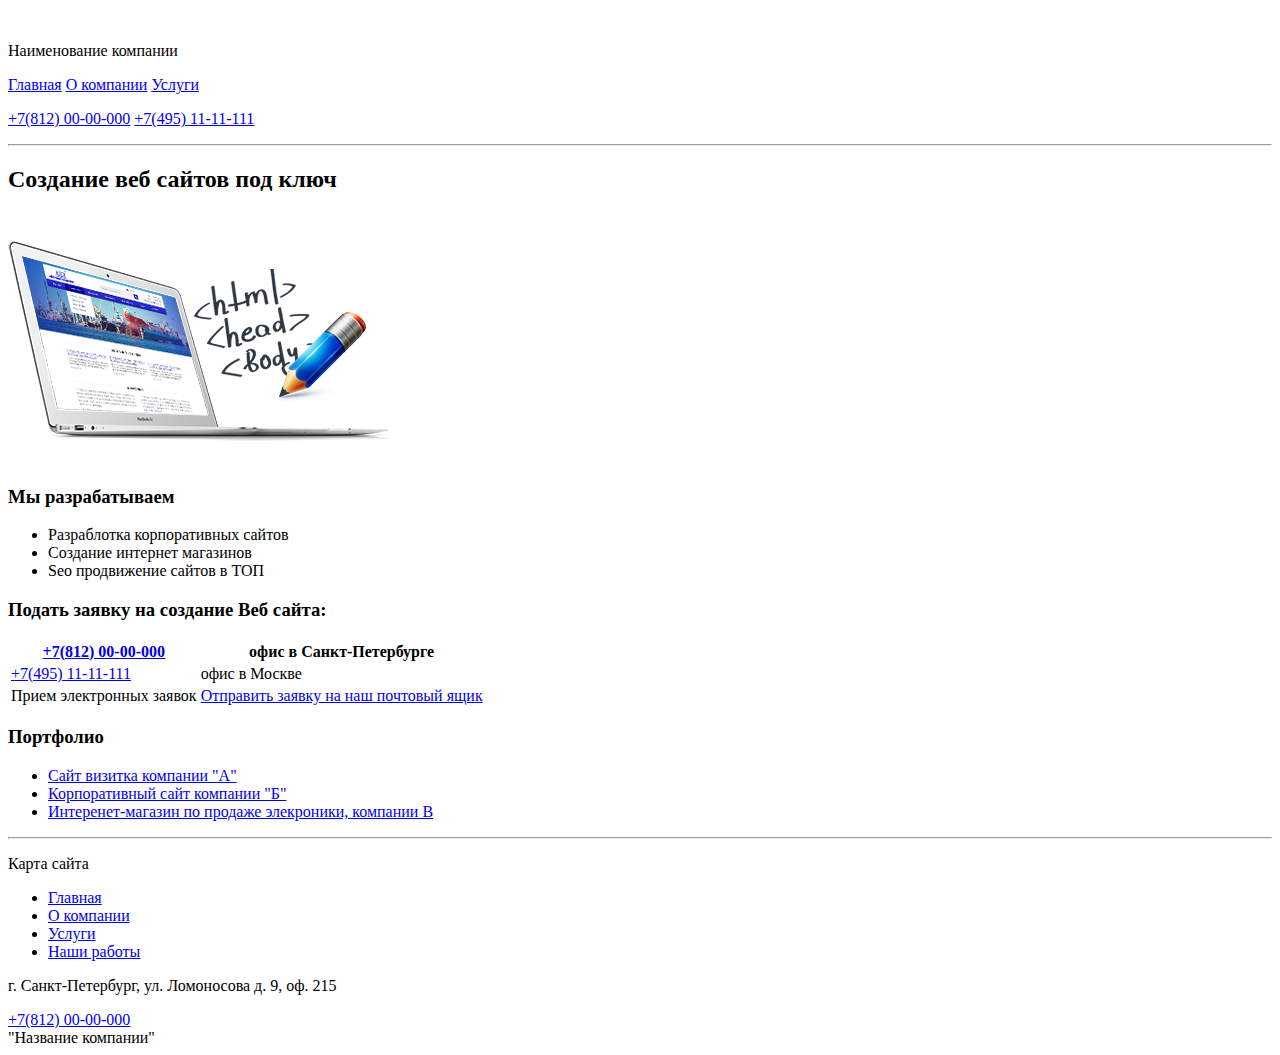
==== index.html @ 8fce38a8 "add project" ====
<!DOCTYPE html>
<html>
<head>
    <title>Веб студия, создание веб сайтов под ключ</title>
    <meta charset="UTF8">
    <meta name="keywords" content="создание сайтов, веб-студия">
    <meta name="description" content="Веб-студия "Название компании". Мы занимаемся: разработкой корпоративных сайтов, Созданием интеренет магазинов, Seo продвижением сайтов в ТОП">
</head>
<body>
<img href=""> <!-- необходимо добавить ссылку на логотип-->
<p>Наименование компании</p>
    <a href="/">Главная</a>
    <a href="/pages/About_company.html">О компании</a>
    <a href="/pages/Services.html">Услуги</a>
    <p>
    <a href="tel:+7(812)-00-00-000">+7(812) 00-00-000</a>
    <a href="tel:+7(495) 11-11-111">+7(495) 11-11-111</a>
    </p>
    <hr>
    <h2>Создание веб сайтов под ключ</h2>
    <img src="images/1.png" alt="Изображение" title="Веб студия, создание веб сайтов под ключ">
    <h3>Мы разрабатываем</h3>
  <ul>
      <li>Разраблотка корпоративных сайтов</li>
      <li>Создание интернет магазинов</li>
      <li>Seo продвижение сайтов в ТОП</li>
  </ul>

  <h3>Подать заявку на создание Веб сайта:</h3>
  <table>
<tr>
  <th><a href="tel:+7(812)-00-00-000">+7(812) 00-00-000</a></th>
    <th>офис в Санкт-Петербурге</th>
    
   </tr>
   <tr>
    <td><a href="tel:+7(495) 11-11-111">+7(495) 11-11-111</a></td>
    <td>офис в Москве</td>
    </tr>
    <td>Прием электронных заявок</td>
    <td><a href="mailto:info@mail.ru" title="нажмите для отправки письма">Отправить заявку на наш почтовый ящик</a></td>
    </table>
    
    <h3>Портфолио</h3>
    <ul>
        <li>
    <a href="https://www.google.ru/" target="_blank" title="Сайт визитка компании "А"">Сайт визитка компании "А"</a>
        </li>
        <li>
    <a href="https://www.google.ru/" target="_blank" title="Корпоративный сайт компании "Б"">Корпоративный сайт компании "Б"</a>
        </li>
        <li>
    <a href="https://www.google.ru/" target="_blank" title="Интернет-магазин по продаже электроники">Интеренет-магазин по продаже элекроники, компании В</a>
        </li>
    </ul>
    <hr>
    <footer>
    <p>Карта сайта</p>
     <ul>
    <li><a href="/">Главная</a></li>
    <li><a href="/pages/About_company.html">О компании</a></li>
    <li><a href="/pages/Services.html">Услуги</a></li>
    <li><a href="/">Наши работы</a></li>
     </ul>
    <p>г. Санкт-Петербург, ул. Ломоносова д. 9, оф. 215</p>
    <a href="tel:+7(812)-00-00-000">+7(812) 00-00-000</a><br>
    <div>"Название компании"</div>
    </footer>
</body>
</html>
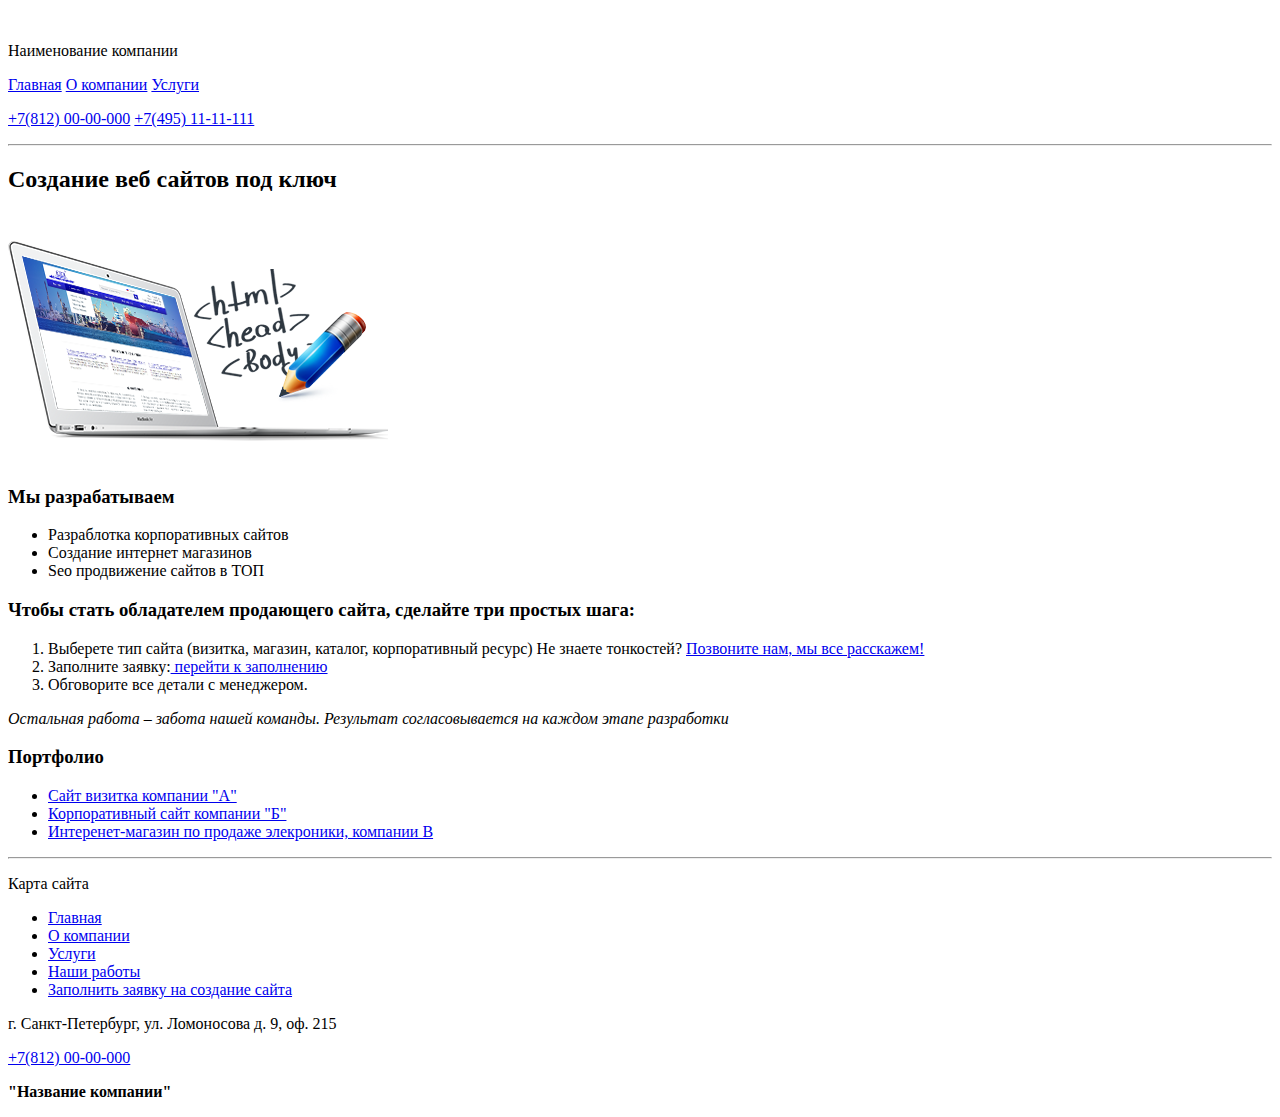
==== commit 6834cfb8: "Добавлена страница с формой заявки" ====
--- a/index.html
+++ b/index.html
@@ -1,36 +1,36 @@
 <!DOCTYPE html>
-<html>
+<html lang=ru>
 <head>
     <title>Веб студия, создание веб сайтов под ключ</title>
-    <meta charset="UTF8">
+    <meta charset="UTF-8">
     <meta name="keywords" content="создание сайтов, веб-студия">
-    <meta name="description" content="Веб-студия "Название компании". Мы занимаемся: разработкой корпоративных сайтов, Созданием интеренет магазинов, Seo продвижением сайтов в ТОП">
+    <meta name="description" content="Веб-студия 'Название компании'. Мы занимаемся: разработкой корпоративных сайтов, Созданием интеренет магазинов, Seo продвижением сайтов в ТОП">
 </head>
 <body>
-<img href=""> <!-- необходимо добавить ссылку на логотип-->
-<p>Наименование компании</p>
-    <a href="/">Главная</a>
-    <a href="/pages/About_company.html">О компании</a>
-    <a href="/pages/Services.html">Услуги</a>
-    <p>
-    <a href="tel:+7(812)-00-00-000">+7(812) 00-00-000</a>
-    <a href="tel:+7(495) 11-11-111">+7(495) 11-11-111</a>
+<img scr=""> <!-- необходимо добавить ссылку на логотип-->
+    <p>Наименование компании</p>
+        <a href="/">Главная</a>
+        <a href="/pages/About_company.html">О компании</a>
+        <a href="/pages/Services.html">Услуги</a>
+        <p>
+        <a href="tel:+7(812)-00-00-000">+7(812) 00-00-000</a>
+        <a href="tel:+7(495) 11-11-111">+7(495) 11-11-111</a>
     </p>
-    <hr>
+  <hr>
     <h2>Создание веб сайтов под ключ</h2>
-    <img src="images/1.png" alt="Изображение" title="Веб студия, создание веб сайтов под ключ">
-    <h3>Мы разрабатываем</h3>
-  <ul>
-      <li>Разраблотка корпоративных сайтов</li>
-      <li>Создание интернет магазинов</li>
-      <li>Seo продвижение сайтов в ТОП</li>
-  </ul>
+      <img src="images/1.png" alt="Изображение" title="Веб студия, создание веб сайтов под ключ">
+        <h3>Мы разрабатываем</h3>
+          <ul>
+              <li>Разраблотка корпоративных сайтов</li>
+              <li>Создание интернет магазинов</li>
+              <li>Seo продвижение сайтов в ТОП</li>
+          </ul>
 
-  <h3>Подать заявку на создание Веб сайта:</h3>
+  <!-- <h3>Подать заявку на создание Веб сайта:</h3>
   <table>
 <tr>
-  <th><a href="tel:+7(812)-00-00-000">+7(812) 00-00-000</a></th>
-    <th>офис в Санкт-Петербурге</th>
+  <td><a href="tel:+7(812)-00-00-000">+7(812) 00-00-000</a></td>
+    <td>офис в Санкт-Петербурге</td>
     
    </tr>
    <tr>
@@ -39,32 +39,43 @@
     </tr>
     <td>Прием электронных заявок</td>
     <td><a href="mailto:info@mail.ru" title="нажмите для отправки письма">Отправить заявку на наш почтовый ящик</a></td>
-    </table>
+    </table> -->
     
-    <h3>Портфолио</h3>
-    <ul>
-        <li>
-    <a href="https://www.google.ru/" target="_blank" title="Сайт визитка компании "А"">Сайт визитка компании "А"</a>
-        </li>
-        <li>
-    <a href="https://www.google.ru/" target="_blank" title="Корпоративный сайт компании "Б"">Корпоративный сайт компании "Б"</a>
-        </li>
-        <li>
-    <a href="https://www.google.ru/" target="_blank" title="Интернет-магазин по продаже электроники">Интеренет-магазин по продаже элекроники, компании В</a>
-        </li>
-    </ul>
+    <h3>Чтобы стать обладателем продающего сайта, сделайте три простых шага:</h3>
+        <ol>
+            <li>Выберете тип сайта (визитка, магазин, каталог, корпоративный ресурс) Не знаете тонкостей? <a href="tel:+7(812)-00-00-000" title="для звонка пройдите по ссылке">Позвоните нам, мы все расскажем!</a></li>
+            <li>Заполните заявку:<a href="/pages/forms.html"> перейти к заполнению</a></li>
+            <li>Обговорите все детали с менеджером.</li>
+        </ol>
+        <p><i>Остальная работа – забота нашей команды. Результат согласовывается на каждом этапе разработки</i></p>
+
+    <h3 id="work">Портфолио</h3>
+      <ul>
+          <li>
+              <a href="https://www.google.ru/" target="_blank" title="Сайт визитка компании "А"">Сайт визитка компании "А"</a>
+          </li>
+          <li>
+              <a href="https://www.google.ru/" target="_blank" title="Корпоративный сайт компании "Б"">Корпоративный сайт компании "Б"</a>
+          </li>
+          <li>
+              <a href="https://www.google.ru/" target="_blank" title="Интернет-магазин по продаже электроники">Интеренет-магазин по продаже элекроники, компании В</a>
+          </li>
+      </ul>
     <hr>
-    <footer>
-    <p>Карта сайта</p>
-     <ul>
-    <li><a href="/">Главная</a></li>
-    <li><a href="/pages/About_company.html">О компании</a></li>
-    <li><a href="/pages/Services.html">Услуги</a></li>
-    <li><a href="/">Наши работы</a></li>
-     </ul>
-    <p>г. Санкт-Петербург, ул. Ломоносова д. 9, оф. 215</p>
-    <a href="tel:+7(812)-00-00-000">+7(812) 00-00-000</a><br>
-    <div>"Название компании"</div>
-    </footer>
+      <footer>
+        <p>Карта сайта</p>
+         <nav>
+            <ul>
+                <li><a href="/">Главная</a></li>
+                <li><a href="/pages/About_company.html">О компании</a></li>
+                <li><a href="/pages/Services.html">Услуги</a></li>
+                <li><a href="/#work">Наши работы</a></li>
+                <li><a href="/pages/forms.html">Заполнить заявку на создание сайта</a></li>
+            </ul>
+        </nav>
+        <p>г. Санкт-Петербург, ул. Ломоносова д. 9, оф. 215</p>
+        <a href="tel:+7(812)-00-00-000">+7(812) 00-00-000</a>
+        <p><b>"Название компании"</b></p>
+      </footer>
 </body>
 </html>
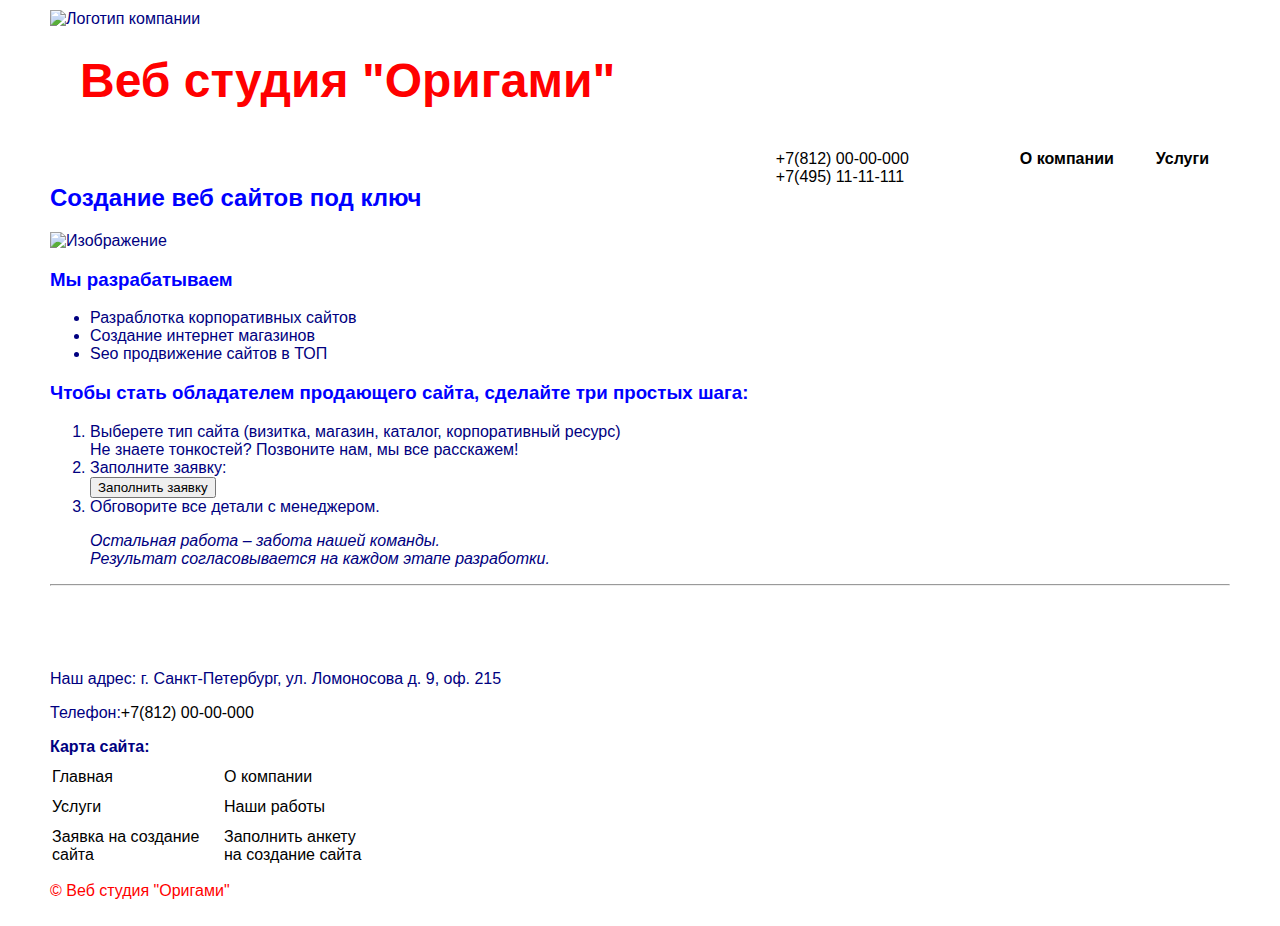
==== commit 1b92d8d4: "Доработан footer" ====
--- a/index.html
+++ b/index.html
@@ -1,81 +1,80 @@
 <!DOCTYPE html>
 <html lang=ru>
 <head>
-    <title>Веб студия, создание веб сайтов под ключ</title>
+    <title>Веб студия "Оригами", создание веб сайтов под ключ</title>
     <meta charset="UTF-8">
     <meta name="keywords" content="создание сайтов, веб-студия">
-    <meta name="description" content="Веб-студия 'Название компании'. Мы занимаемся: разработкой корпоративных сайтов, Созданием интеренет магазинов, Seo продвижением сайтов в ТОП">
+    <meta name="description" content="Веб-студия Оригами. Мы занимаемся: разработкой корпоративных сайтов, Созданием интеренет магазинов, Seo продвижением сайтов в ТОП">
+        <link rel="stylesheet" href="/css/style.css">
+        <link rel="stylesheet" href="/css/grid_style.css"> <!--атрибут tipe -не требуется, в том числе для тега script-->
 </head>
-<body>
-<img scr=""> <!-- необходимо добавить ссылку на логотип-->
-    <p>Наименование компании</p>
-        <a href="/">Главная</a>
-        <a href="/pages/About_company.html">О компании</a>
-        <a href="/pages/Services.html">Услуги</a>
-        <p>
-        <a href="tel:+7(812)-00-00-000">+7(812) 00-00-000</a>
-        <a href="tel:+7(495) 11-11-111">+7(495) 11-11-111</a>
-    </p>
-  <hr>
+    <body> 
+        <header>
+            <div class="col-1">
+                <img src="http://www.brandcrowd.com/gallery/brands/pictures/picture14372481507557.png" alt="Логотип компании" title="Веб студия &laquoОригами&raquo, создание веб сайтов под ключ">
+            </div>
+                <p class="company-name col-4 offset-1">Веб студия "Оригами"</p>
+            <div class="col-5 offset-1">
+                <nav>  
+                    <ul>
+                        <!--<li><a href="/pages/brif.html">Заявка на создание сайта</a></li>-->
+                        <li><a href="/pages/Services.html">Услуги</a></li>
+                        <li><a href="/pages/About_company.html">О компании</a></li>
+                    </ul>
+                </nav>
+            </div>
+            <div class="tel">
+                <ul>
+                    <li><a href="tel:+7(812)-00-00-000">+7(812) 00-00-000</a></li>
+                    <li><a href="tel:+7(495) 11-11-111">+7(495) 11-11-111</a></li>
+                </ul>
+            </div>
+        </header>
     <h2>Создание веб сайтов под ключ</h2>
-      <img src="images/1.png" alt="Изображение" title="Веб студия, создание веб сайтов под ключ">
+        <div class="col-7">
+            <img src="images/glaw.png" alt="Изображение" title="Веб студия, создание веб сайтов под ключ"> 
+        </div>
+        <div class="col-4 offset-1">  
         <h3>Мы разрабатываем</h3>
-          <ul>
-              <li>Разраблотка корпоративных сайтов</li>
-              <li>Создание интернет магазинов</li>
-              <li>Seo продвижение сайтов в ТОП</li>
-          </ul>
-
-  <!-- <h3>Подать заявку на создание Веб сайта:</h3>
-  <table>
-<tr>
-  <td><a href="tel:+7(812)-00-00-000">+7(812) 00-00-000</a></td>
-    <td>офис в Санкт-Петербурге</td>
-    
-   </tr>
-   <tr>
-    <td><a href="tel:+7(495) 11-11-111">+7(495) 11-11-111</a></td>
-    <td>офис в Москве</td>
-    </tr>
-    <td>Прием электронных заявок</td>
-    <td><a href="mailto:info@mail.ru" title="нажмите для отправки письма">Отправить заявку на наш почтовый ящик</a></td>
-    </table> -->
-    
-    <h3>Чтобы стать обладателем продающего сайта, сделайте три простых шага:</h3>
-        <ol>
-            <li>Выберете тип сайта (визитка, магазин, каталог, корпоративный ресурс) Не знаете тонкостей? <a href="tel:+7(812)-00-00-000" title="для звонка пройдите по ссылке">Позвоните нам, мы все расскажем!</a></li>
-            <li>Заполните заявку:<a href="/pages/forms.html"> перейти к заполнению</a></li>
-            <li>Обговорите все детали с менеджером.</li>
-        </ol>
-        <p><i>Остальная работа – забота нашей команды. Результат согласовывается на каждом этапе разработки</i></p>
-
-    <h3 id="work">Портфолио</h3>
-      <ul>
-          <li>
-              <a href="https://www.google.ru/" target="_blank" title="Сайт визитка компании "А"">Сайт визитка компании "А"</a>
-          </li>
-          <li>
-              <a href="https://www.google.ru/" target="_blank" title="Корпоративный сайт компании "Б"">Корпоративный сайт компании "Б"</a>
-          </li>
-          <li>
-              <a href="https://www.google.ru/" target="_blank" title="Интернет-магазин по продаже электроники">Интеренет-магазин по продаже элекроники, компании В</a>
-          </li>
-      </ul>
-    <hr>
-      <footer>
-        <p>Карта сайта</p>
-         <nav>
             <ul>
-                <li><a href="/">Главная</a></li>
-                <li><a href="/pages/About_company.html">О компании</a></li>
-                <li><a href="/pages/Services.html">Услуги</a></li>
-                <li><a href="/#work">Наши работы</a></li>
-                <li><a href="/pages/forms.html">Заполнить заявку на создание сайта</a></li>
+                <li>Разраблотка корпоративных сайтов</li>
+                <li>Создание интернет магазинов</li>
+                <li>Seo продвижение сайтов в ТОП</li>
             </ul>
-        </nav>
-        <p>г. Санкт-Петербург, ул. Ломоносова д. 9, оф. 215</p>
-        <a href="tel:+7(812)-00-00-000">+7(812) 00-00-000</a>
-        <p><b>"Название компании"</b></p>
-      </footer>
+        <h3>Чтобы стать обладателем продающего сайта, сделайте три простых шага:</h3>
+            <ol>
+                <li>Выберете тип сайта (визитка, магазин, каталог, корпоративный ресурс)<br>
+                Не знаете тонкостей? Позвоните нам, мы все расскажем!</li>
+                <li>Заполните заявку:<br>
+                    <button><a href="/pages/brif.html">Заполнить заявку</a></button></li>
+                <li>Обговорите все детали с менеджером.</li>
+                <p><i>Остальная работа – забота нашей команды.<br> Результат согласовывается на каждом этапе разработки.</i></p>
+            </ol>  
+        </div>
+        <hr>
+    <footer>
+       <div class="col-6">
+            <p>Наш адрес: г. Санкт-Петербург, ул. Ломоносова д. 9, оф. 215</p>
+            <p>Телефон:<a href="tel:+7(812)-00-00-000">+7(812) 00-00-000</a></p>
+        </div>
+        <div class="col-5 offset-1">
+            <table>
+                <caption>Карта сайта:</caption>
+                    <tr> 
+                        <td><a href="/">Главная</a></td>
+                        <td><a href="/pages/About_company.html">О компании</a></td>
+                    </tr>
+                    <tr>
+                        <td><a href="/pages/Services.html">Услуги</a></td>
+                        <td><a href="/#work">Наши работы</a></td>
+                    </tr>
+                    <tr>
+                        <td><a href="/pages/brif.html">Заявка на создание сайта</a></td>
+                        <td><a href="/pages/forms.html">Заполнить анкету на создание сайта</a></td>
+                    </tr>
+            </table>
+        </div>
+        <div class="company-name col-6 offset-5"><p>&copy; Веб студия "Оригами"</p></div>
+     </footer>
 </body>
 </html>
--- a/css/style.css
+++ b/css/style.css
@@ -0,0 +1,159 @@
+@font-face {
+    font-family: Mistral;
+    src: url('../fonts/Mistral Normal.ttf');
+}
+
+@font-face {
+    font-family: Huntsman;
+    src: url('../fonts/Huntsman.otf');
+}
+
+@font-face {
+    font-family: Exo;
+    src: url('../fonts/Exo.otf');
+}
+
+@font-face {
+    font-family: "Open Sans";
+    src: url('../fonts/OpenSans.ttf');
+}
+
+header{
+    position: relative;
+    width: 100%;
+    height: 150px;
+    border-bottom: 4px solid rgba(255, 255, 255, 0.1);
+}
+
+header img{
+    width: 80px;
+    height: 80px;
+}
+
+
+header nav li{
+    display:inline;
+    display: flex;
+    flex-direction: row;
+    align-items: center;
+    border-left: 1px solid rgba(255, 255, 255, 0.1);
+    border-right: 1px solid rgba(255, 255, 255, 0.1);
+    padding: 0 20px;
+    height: 50px;
+    line-height: 50px;
+    float: right;
+}
+
+nav li:hover{
+    background-color: #FFFFFF;
+}
+
+header .company-name{
+    font-weight: bold;
+    margin-left: 30px;
+    font-size: 3em;
+    line-height: 10px;
+}
+
+.company-name{
+    font-family: Mistral, sans-serif;
+    color: #FF0000;
+}
+
+.tel{
+     float: right;
+     padding-right: 90px;
+}
+
+.tel li{
+    list-style-type: none;
+}
+
+h2{
+    font-family: Exo, sans-serif;
+     color: #0000FF;   
+}
+
+h3{
+     font-family: Exo, sans-serif;
+     color: #0000FF;
+}
+
+body{
+    background: url("/images/fon.png") no-repeat;
+	background-size: cover;
+    font-family: "Open Sans", sans-serif;
+    color: #000080;
+    padding: 10px 50px 10px 50px;
+    margin: 0px;
+    text-align: justify;
+
+}
+
+.col-6 img{
+    height: 200px;
+}
+
+button a:hover{
+    color:  #ff0000; 
+}
+
+a{
+    text-decoration: none;
+	color:#000000;
+}
+
+nav li{
+    font-weight: bold;
+    list-style-type: none;
+}
+
+#work li{
+	list-style-type: none;
+	line-height: 30px;
+	font-weight: bold; 
+}
+
+
+#work li:hover{
+    background-color: #c0c0c0;
+}
+
+#work li a:hover{
+    color: #ffffff;
+}
+
+.pictures {
+	height: 80px;
+}
+
+form input:focus {
+    border-color: #0088cc;
+}
+
+fieldset{
+	border-color: #808080;
+	background-color:#C0C0C0;
+	box-shadow: 3px 3px 4px #cccccc;
+}
+
+footer{
+    padding-top: 60px; 
+    clear: both;
+    border-top: 6px solid red(255, 255, 255, 0.1);
+}
+
+caption{
+    text-align: left;
+    font-weight: bold;
+}
+
+footer td {
+    width: 150px;
+    padding: 10px 20px 0 0;
+    text-align: left;
+}
+
+footer a:hover{
+    color: #ff0000;
+}
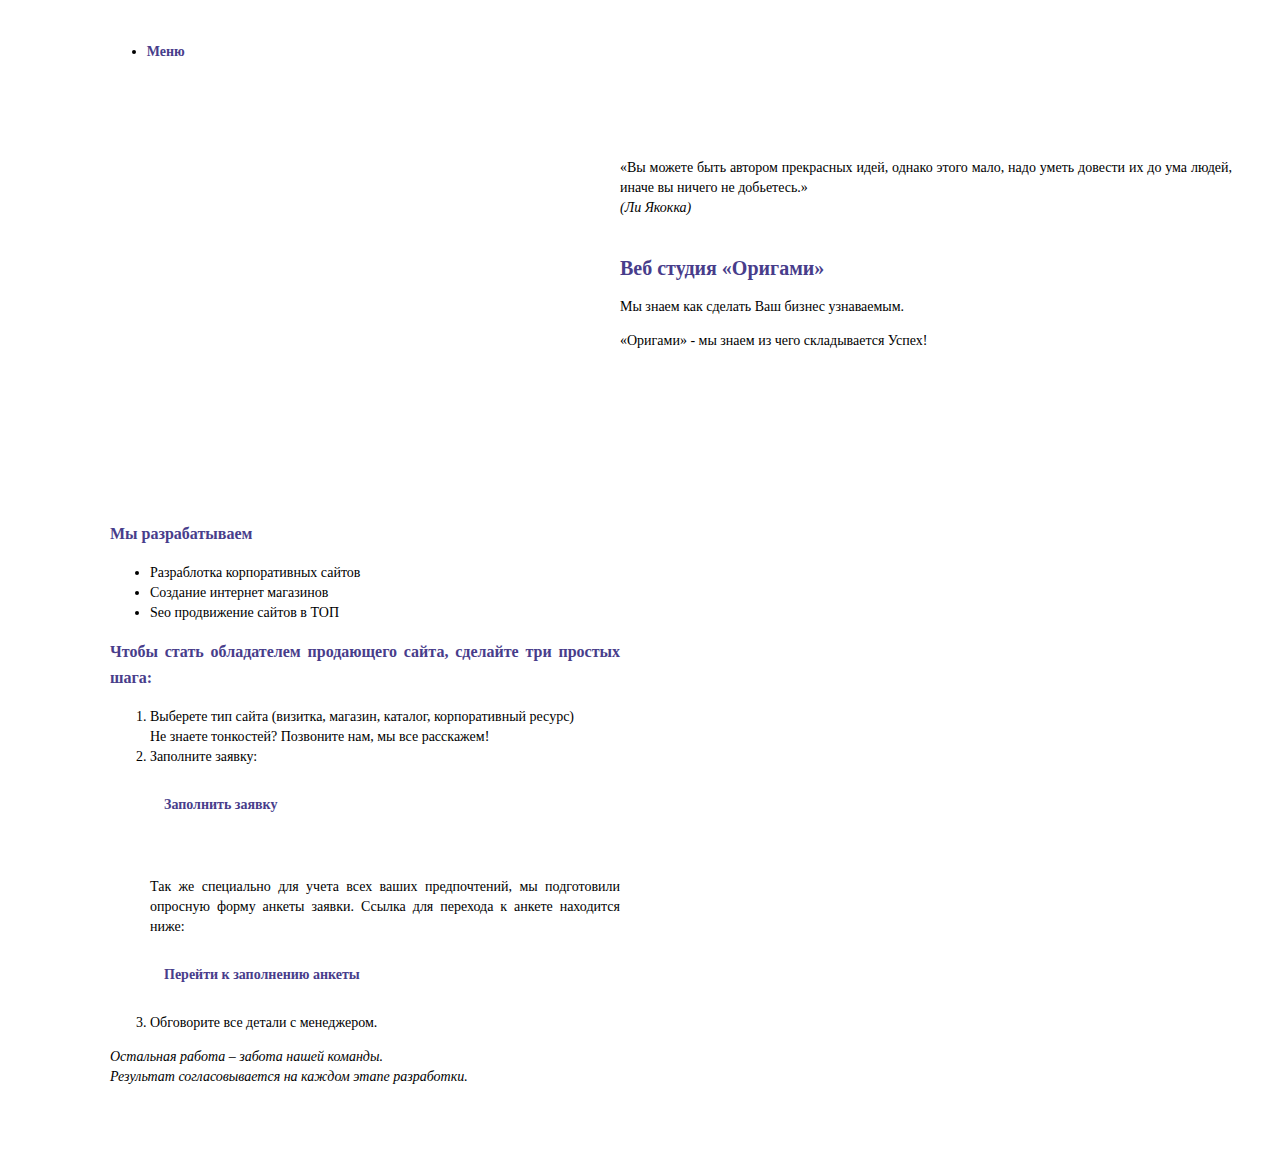
==== commit 33a9d68f: "оформлено многоуровневое меню" ====
--- a/index.html
+++ b/index.html
@@ -6,35 +6,56 @@
     <meta name="keywords" content="создание сайтов, веб-студия">
     <meta name="description" content="Веб-студия Оригами. Мы занимаемся: разработкой корпоративных сайтов, Созданием интеренет магазинов, Seo продвижением сайтов в ТОП">
         <link rel="stylesheet" href="/css/style.css">
-        <link rel="stylesheet" href="/css/grid_style.css"> <!--атрибут tipe -не требуется, в том числе для тега script-->
-</head>
-    <body> 
+        </head>
+    <body class="content"> 
         <header>
-            <div class="col-1">
-                <img src="http://www.brandcrowd.com/gallery/brands/pictures/picture14372481507557.png" alt="Логотип компании" title="Веб студия &laquoОригами&raquo, создание веб сайтов под ключ">
+            <div class="row">
+                <div class="col-6 offset-1">
+                    <nav>  
+                        <ul class="menu">
+                            <li><b>Меню</b>
+                                <ul class="menu-inside">
+                                    <li><a href="/pages/Services.html">Услуги</a></li>
+                                    <li><a href="/pages/About_company.html">О компании</a></li>
+                                </ul>
+                            </li>
+                        </ul>
+                    </nav>
+                </div>
+                <div class="col-1 offset-4">
+                    <div class="logo"></div>
+                </div>
             </div>
-                <p class="company-name col-4 offset-1">Веб студия "Оригами"</p>
-            <div class="col-5 offset-1">
-                <nav>  
-                    <ul>
-                        <!--<li><a href="/pages/brif.html">Заявка на создание сайта</a></li>-->
-                        <li><a href="/pages/Services.html">Услуги</a></li>
-                        <li><a href="/pages/About_company.html">О компании</a></li>
-                    </ul>
-                </nav>
-            </div>
-            <div class="tel">
-                <ul>
+        <!--<div class="row">
+            <div class="col-5 offset-7">
+                <ul class="contacts">
                     <li><a href="tel:+7(812)-00-00-000">+7(812) 00-00-000</a></li>
-                    <li><a href="tel:+7(495) 11-11-111">+7(495) 11-11-111</a></li>
+                    <li><a href="mailto:info@mail.ru" title="нажмите для отправки письма">info@mail.ru</a></li>
                 </ul>
             </div>
+        </div>-->
         </header>
-    <h2>Создание веб сайтов под ключ</h2>
-        <div class="col-7">
-            <img src="images/glaw.png" alt="Изображение" title="Веб студия, создание веб сайтов под ключ"> 
+        <div class="row">
+            <div class="col-6 offset-6"
+                <blockquote>
+                    &#171;Вы можете быть автором прекрасных идей, однако этого мало, надо уметь довести их до ума людей, иначе вы ничего не добьетесь.&#187;<br> 
+                        <cite>(Ли Якокка)</cite> 
+                </blockquote>
+            </div>
         </div>
-        <div class="col-4 offset-1">  
+        <div class="row">
+            <div class="col-6 offset-6"> 
+                <h2>Веб студия &#171;Оригами&#187;</h2>
+                <p>Мы знаем как сделать Ваш бизнес узнаваемым.</p>
+                <p>&#171;Оригами&#187; - мы знаем из чего складывается Успех!</p>
+            </div>
+        </div>
+        <div class="row">
+            <div class="content1 col-12">
+        </div>
+        </div>
+    <div class="row">
+<div class="col-5 offset-1">
         <h3>Мы разрабатываем</h3>
             <ul>
                 <li>Разраблотка корпоративных сайтов</li>
@@ -42,39 +63,44 @@
                 <li>Seo продвижение сайтов в ТОП</li>
             </ul>
         <h3>Чтобы стать обладателем продающего сайта, сделайте три простых шага:</h3>
-            <ol>
+            <ol class="instruction">
                 <li>Выберете тип сайта (визитка, магазин, каталог, корпоративный ресурс)<br>
                 Не знаете тонкостей? Позвоните нам, мы все расскажем!</li>
                 <li>Заполните заявку:<br>
-                    <button><a href="/pages/brif.html">Заполнить заявку</a></button></li>
+                    <p class="button"><a href="/pages/brif.html">Заполнить заявку</a></p><br>
+                    <p>Так же специально для учета всех ваших предпочтений, мы подготовили опросную форму анкеты заявки. Ссылка для перехода к анкете находится ниже:</p>
+                    <p  class="button"><a href="/pages/forms.html">Перейти к заполнению анкеты</a></p>
+                </li>
                 <li>Обговорите все детали с менеджером.</li>
-                <p><i>Остальная работа – забота нашей команды.<br> Результат согласовывается на каждом этапе разработки.</i></p>
-            </ol>  
+            </ol>
+            <p><i>Остальная работа – забота нашей команды.<br> Результат согласовывается на каждом этапе разработки.</i></p>
         </div>
-        <hr>
+    </div>
     <footer>
-       <div class="col-6">
-            <p>Наш адрес: г. Санкт-Петербург, ул. Ломоносова д. 9, оф. 215</p>
-            <p>Телефон:<a href="tel:+7(812)-00-00-000">+7(812) 00-00-000</a></p>
-        </div>
-        <div class="col-5 offset-1">
-            <table>
-                <caption>Карта сайта:</caption>
-                    <tr> 
-                        <td><a href="/">Главная</a></td>
-                        <td><a href="/pages/About_company.html">О компании</a></td>
-                    </tr>
-                    <tr>
-                        <td><a href="/pages/Services.html">Услуги</a></td>
-                        <td><a href="/#work">Наши работы</a></td>
-                    </tr>
-                    <tr>
-                        <td><a href="/pages/brif.html">Заявка на создание сайта</a></td>
-                        <td><a href="/pages/forms.html">Заполнить анкету на создание сайта</a></td>
-                    </tr>
-            </table>
-        </div>
-        <div class="company-name col-6 offset-5"><p>&copy; Веб студия "Оригами"</p></div>
+        <!--<div class="row">
+            <div class="col-6">
+                    <p>Наш адрес: г. Санкт-Петербург, ул. Ломоносова д. 9, оф. 215</p>
+                    <p>Телефон:<a href="tel:+7(812)-00-00-000">+7(812) 00-00-000</a></p>
+                </div>
+                <div class="col-5 offset-1">
+                    <table>
+                        <caption>Карта сайта:</caption>
+                            <tr> 
+                                <td><a href="/">Главная</a></td>
+                                <td><a href="/pages/About_company.html">О компании</a></td>
+                            </tr>
+                            <tr>
+                                <td><a href="/pages/Services.html">Услуги</a></td>
+                                <td><a href="/#work">Наши работы</a></td>
+                            </tr>
+                            <tr>
+                                <td><a href="/pages/brif.html">Заявка на создание сайта</a></td>
+                                <td><a href="/pages/forms.html">Заполнить анкету на создание сайта</a></td>
+                            </tr>
+                    </table>
+                </div>
+        </div>-->
+        <div class="company-name col-6 offset-5"><p>&copy; Веб студия &#171;Оригами&#187;. Разработчик: Дементьев Илья</p></div>
      </footer>
 </body>
-</html>
+</html>--- a/css/style.css
+++ b/css/style.css
@@ -1,130 +1,151 @@
-@font-face {
-    font-family: Mistral;
-    src: url('../fonts/Mistral Normal.ttf');
+@import url(//meyerweb.com/eric/tools/css/reset/reset.css);
+@import url(//necolas.github.io/normalize.css/5.0.0/normalize.css);
+@import url(grid.css);
+
+header, body{
+padding: 10px 40px 30px 0px;
 }
 
-@font-face {
-    font-family: Huntsman;
-    src: url('../fonts/Huntsman.otf');
+.logo{
+    height: 80px;
+    background-image: url("/images/logo.png");
+    background-size: contain;
+    background-repeat: no-repeat;
 }
 
-@font-face {
-    font-family: Exo;
-    src: url('../fonts/Exo.otf');
+    
+.menu ul{
+    width: 150px;
+    margin: 0;
+    padding: 0;
+	border-bottom: 1px solid #ccc;
 }
 
-@font-face {
-    font-family: "Open Sans";
-    src: url('../fonts/OpenSans.ttf');
+.menu li{
+	position: relative;
 }
 
-header{
-    position: relative;
-    width: 100%;
-    height: 150px;
-    border-bottom: 4px solid rgba(255, 255, 255, 0.1);
-}
+.menu-inside {
+	position: absolute;
+	left: 149px;
+	top: 0;
+	display: none;
+	}
 
-header img{
-    width: 80px;
-    height: 80px;
+.menu a {
+	display: block;
+	color: darkslateblue;
+	padding: 10px;
+	border-bottom: 0;
+    font-weight: bold;
+	}
+
+li:hover ul {
+    display: block; 
+    }
+b{
+   color: darkslateblue; 
 }
 
 
-header nav li{
-    display:inline;
-    display: flex;
-    flex-direction: row;
-    align-items: center;
-    border-left: 1px solid rgba(255, 255, 255, 0.1);
-    border-right: 1px solid rgba(255, 255, 255, 0.1);
-    padding: 0 20px;
-    height: 50px;
-    line-height: 50px;
+a {
+     text-decoration: none;
+     color:black;
+}
+
+.contacts{
     float: right;
 }
 
-nav li:hover{
-    background-color: #FFFFFF;
+.content{
+    background: url("/images/content.jpg") no-repeat;
+	background-size: cover;
 }
 
-header .company-name{
+.content1{
+    height: 100px;
+}
+
+.fon{
+    background: url("/images/fon.png") no-repeat;
+	background-size: cover;
+}
+
+body{
+    font-size: 14px;
+    line-height: 20px;
+    text-align: justify;
+}
+
+h1, h2, h3{
+    line-height: 26px;
     font-weight: bold;
-    margin-left: 30px;
-    font-size: 3em;
-    line-height: 10px;
+    color: darkslateblue; 
+}
+
+h1{
+    font-size: 24px;
+}
+
+h2{
+    font-size: 20px;
+}
+
+h3{
+    font-size: 16px;
+}
+
+.instruction li{
+    list-style-type:decimal;
+}
+
+.button a{
+    display: block;
+    border-radius:5px;
+    font-weight: bold;
+    color:darkslateblue;
+    padding: 1em;
+}
+
+.button a:hover{
+    background-color:  gray;
+    color: white;
+}
+
+table{
+    float: right; 
+}
+
+caption{
+    text-align: left;
+    font-weight: bold;
+}
+
+table a{
+    padding: 1em;
+    display: block;
+    color: darkslateblue;
+    border-radius:5px;
+}
+
+table a:hover{
+    background: white;
+    color: black;
+}
+
+footer td {
+    width: 150px;
+    padding: 10px 20px 0 0;
+    text-align: left;
 }
 
 .company-name{
-    font-family: Mistral, sans-serif;
-    color: #FF0000;
+    color:white;
 }
 
-.tel{
-     float: right;
-     padding-right: 90px;
-}
-
-.tel li{
-    list-style-type: none;
-}
-
-h2{
-    font-family: Exo, sans-serif;
-     color: #0000FF;   
-}
-
-h3{
-     font-family: Exo, sans-serif;
-     color: #0000FF;
-}
-
-body{
-    background: url("/images/fon.png") no-repeat;
-	background-size: cover;
-    font-family: "Open Sans", sans-serif;
-    color: #000080;
-    padding: 10px 50px 10px 50px;
-    margin: 0px;
-    text-align: justify;
-
-}
-
-.col-6 img{
-    height: 200px;
-}
-
-button a:hover{
-    color:  #ff0000; 
-}
-
-a{
-    text-decoration: none;
-	color:#000000;
-}
-
-nav li{
-    font-weight: bold;
-    list-style-type: none;
-}
-
-#work li{
-	list-style-type: none;
-	line-height: 30px;
-	font-weight: bold; 
-}
-
-
-#work li:hover{
-    background-color: #c0c0c0;
-}
-
-#work li a:hover{
-    color: #ffffff;
-}
-
-.pictures {
-	height: 80px;
+.f_pages{
+    border-top: 1px solid gray;
+    padding-top: 10px;
 }
 
 form input:focus {
@@ -137,23 +158,40 @@
 	box-shadow: 3px 3px 4px #cccccc;
 }
 
-footer{
-    padding-top: 60px; 
-    clear: both;
-    border-top: 6px solid red(255, 255, 255, 0.1);
+.label_f{
+    color: white;
 }
 
-caption{
-    text-align: left;
-    font-weight: bold;
+.wnd-modal{
+    background: rgba(0, 0, 0, 0.5);
+    position: fixed;
+    width: 100%;
+    height: 100%;
+    overflow: scroll;
 }
 
-footer td {
-    width: 150px;
-    padding: 10px 20px 0 0;
-    text-align: left;
+.wnd-modal .wnd{
+    background: #fff;
+    width: 60%;
+    padding: 1em;
+    margin: 10% auto;
+    position: relative;
 }
 
-footer a:hover{
-    color: #ff0000;
+.wnd-modal .wnd-header{
+    padding-bottom: 1em;
 }
+
+.wnd-modal .wnd-body{
+    overflow: auto;
+}
+
+.wnd-modal .close{
+    position: absolute;
+    top: 1em;
+    right: 1em;
+}
+
+.wnd-modal .close:hover{
+    cursor: pointer;
+}
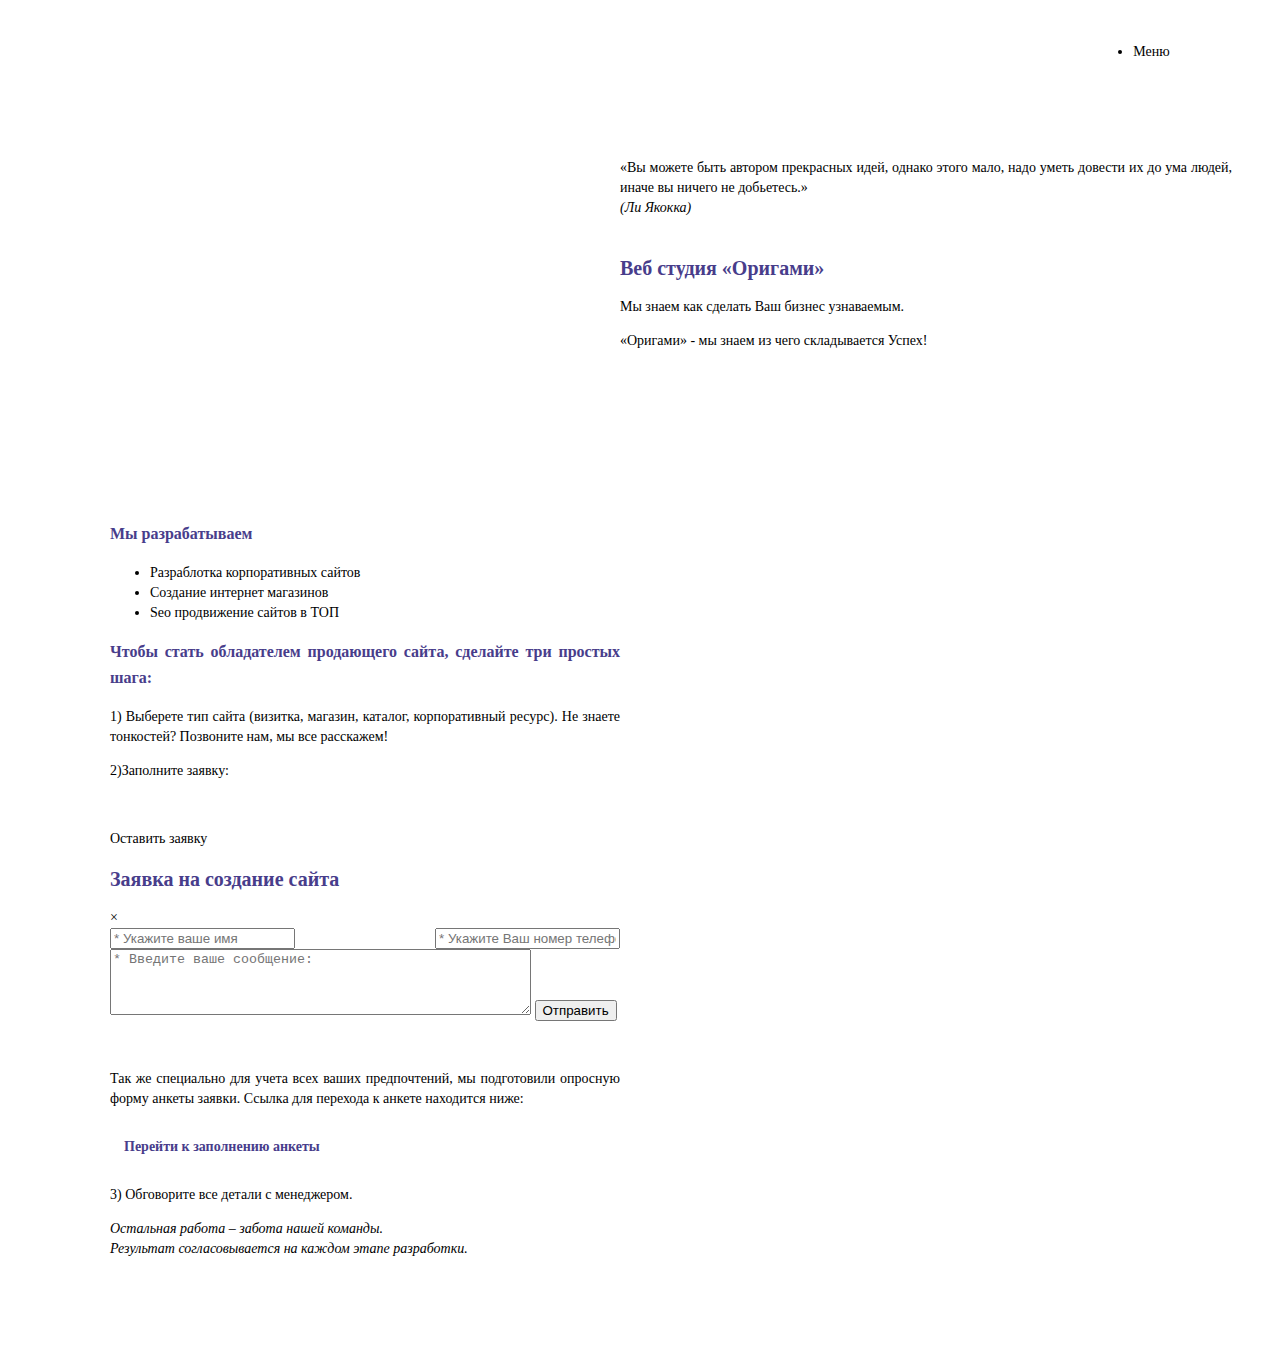
==== commit 664255e1: "внесены корректировки в сетку" ====
--- a/index.html
+++ b/index.html
@@ -6,101 +6,103 @@
     <meta name="keywords" content="создание сайтов, веб-студия">
     <meta name="description" content="Веб-студия Оригами. Мы занимаемся: разработкой корпоративных сайтов, Созданием интеренет магазинов, Seo продвижением сайтов в ТОП">
         <link rel="stylesheet" href="/css/style.css">
-        </head>
-    <body class="content"> 
-        <header>
+</head>
+    <body class="content">
+        <div class="wrapper">
             <div class="row">
-                <div class="col-6 offset-1">
-                    <nav>  
-                        <ul class="menu">
-                            <li><b>Меню</b>
-                                <ul class="menu-inside">
-                                    <li><a href="/pages/Services.html">Услуги</a></li>
-                                    <li><a href="/pages/About_company.html">О компании</a></li>
+                <div class="col-12"> 
+                    <header>
+                        <div class="row">
+                            <div class="col-1 offset-1">
+                                <div class="logo"></div>
+                            </div>
+                            <div class="col-1 offset-9">
+                                <nav>  
+                                    <ul class="main-menu">
+                                        <li><p>Меню</p>
+                                            <ul class="menu-inside">
+                                                <li><a href="/pages/Services.html" class="menu">Услуги</a></li>
+                                                <li><a href="/pages/About_company.html" class="menu">О компании</a></li>
+                                            </ul>
+                                        </li>
+                                    </ul>
+                                </nav>
+                            </div>
+                        </div>
+                    
+                    </header>
+                    <div class="row">
+                        <div class="col-6 offset-6"
+                            <blockquote>
+                                &#171;Вы можете быть автором прекрасных идей, однако этого мало, надо уметь довести их до ума людей, иначе вы ничего не добьетесь.&#187;<br> 
+                                    <cite>(Ли Якокка)</cite> 
+                            </blockquote>
+                        </div>
+                    </div>
+                    <div class="row">
+                        <div class="col-6 offset-6"> 
+                            <h2>Веб студия &#171;Оригами&#187;</h2>
+                            <p>Мы знаем как сделать Ваш бизнес узнаваемым.</p>
+                            <p>&#171;Оригами&#187; - мы знаем из чего складывается Успех!</p>
+                        </div>
+                    </div>
+                    <div class="row">
+                        <div class="content1 col-12">
+                    </div>
+                    </div>
+                    <div class="row">
+                        <div class="col-5 offset-1">
+                            <h3>Мы разрабатываем</h3>
+                                <ul>
+                                    <li>Разраблотка корпоративных сайтов</li>
+                                    <li>Создание интернет магазинов</li>
+                                    <li>Seo продвижение сайтов в ТОП</li>
                                 </ul>
-                            </li>
-                        </ul>
-                    </nav>
-                </div>
-                <div class="col-1 offset-4">
-                    <div class="logo"></div>
+                            <h3>Чтобы стать обладателем продающего сайта, сделайте три простых шага:</h3>
+                                    <p>1) Выберете тип сайта (визитка, магазин, каталог, корпоративный ресурс).
+                                    Не знаете тонкостей? Позвоните нам, мы все расскажем!</p>
+                                    <p>2)Заполните заявку:</p><br>
+                                    <p>
+                                <!--Модальное окно-->
+                                        <div class="forma">
+                                            <label title="Заявка на сздание сайта" class="btn" for="modal-2">Оставить заявку</label>
+                                        </div>
+
+                                        <div class="modal">
+                                            <input class="modal-open" id="modal-2" type="checkbox" hidden>
+                                                <div class="modal-wrap" aria-hidden="true" role="dialog">
+                                                    <label class="modal-overlay" for="modal-2"></label>
+                                                <div class="modal-dialog">
+                                                <div class="modal-header">
+                                                    <h2>Заявка на создание сайта</h2>
+                                                    <label class="btn-close" for="modal-2" aria-hidden="true">×</label>
+                                                </div>
+                                                <div class="modal-body">
+                                                    <form>
+                                                        <input name="name" placeholder="* Укажите ваше имя" class="textbox" required />
+                                                        <input name="telephone"  placeholder="* Укажите Ваш номер телефона" class="textbox" type="tel" pattern="+7[0-9]{3}-[0-9]{2}-[0-9]{2}-[0-9]{3}" required/>
+                                                        <textarea rows="4" cols="50" name="subject" placeholder="* Введите ваше сообщение:" class="message" required></textarea>
+                                                        <input name="submit" class="btn btn-form" type="submit" value="Отправить" />
+                                                  </form>
+                                              </div>
+                                            </div>
+                                          </div>
+                                        </div>
+
+
+                                    </p><br>
+                                    <p>Так же специально для учета всех ваших предпочтений, мы подготовили опросную форму анкеты заявки. Ссылка для перехода к анкете находится ниже:</p>
+                                    <p  class="button"><a href="/pages/forms.html">Перейти к заполнению анкеты</a></p>
+                                    <p>3) Обговорите все детали с менеджером.</p>
+                                    <p><i>Остальная работа – забота нашей команды.<br> Результат согласовывается на каждом этапе разработки.</i></p>
+                        </div>
+                    </div>
                 </div>
             </div>
-        <!--<div class="row">
-            <div class="col-5 offset-7">
-                <ul class="contacts">
-                    <li><a href="tel:+7(812)-00-00-000">+7(812) 00-00-000</a></li>
-                    <li><a href="mailto:info@mail.ru" title="нажмите для отправки письма">info@mail.ru</a></li>
-                </ul>
-            </div>
-        </div>-->
-        </header>
-        <div class="row">
-            <div class="col-6 offset-6"
-                <blockquote>
-                    &#171;Вы можете быть автором прекрасных идей, однако этого мало, надо уметь довести их до ума людей, иначе вы ничего не добьетесь.&#187;<br> 
-                        <cite>(Ли Якокка)</cite> 
-                </blockquote>
-            </div>
-        </div>
-        <div class="row">
-            <div class="col-6 offset-6"> 
-                <h2>Веб студия &#171;Оригами&#187;</h2>
-                <p>Мы знаем как сделать Ваш бизнес узнаваемым.</p>
-                <p>&#171;Оригами&#187; - мы знаем из чего складывается Успех!</p>
-            </div>
-        </div>
-        <div class="row">
-            <div class="content1 col-12">
-        </div>
-        </div>
-    <div class="row">
-<div class="col-5 offset-1">
-        <h3>Мы разрабатываем</h3>
-            <ul>
-                <li>Разраблотка корпоративных сайтов</li>
-                <li>Создание интернет магазинов</li>
-                <li>Seo продвижение сайтов в ТОП</li>
-            </ul>
-        <h3>Чтобы стать обладателем продающего сайта, сделайте три простых шага:</h3>
-            <ol class="instruction">
-                <li>Выберете тип сайта (визитка, магазин, каталог, корпоративный ресурс)<br>
-                Не знаете тонкостей? Позвоните нам, мы все расскажем!</li>
-                <li>Заполните заявку:<br>
-                    <p class="button"><a href="/pages/brif.html">Заполнить заявку</a></p><br>
-                    <p>Так же специально для учета всех ваших предпочтений, мы подготовили опросную форму анкеты заявки. Ссылка для перехода к анкете находится ниже:</p>
-                    <p  class="button"><a href="/pages/forms.html">Перейти к заполнению анкеты</a></p>
-                </li>
-                <li>Обговорите все детали с менеджером.</li>
-            </ol>
-            <p><i>Остальная работа – забота нашей команды.<br> Результат согласовывается на каждом этапе разработки.</i></p>
-        </div>
+        <footer>
+            
+            <div class="company-name col-6 offset-5"><p>&copy; Веб студия &#171;Оригами&#187;. Разработчик: Дементьев Илья</p></div>
+         </footer>
     </div>
-    <footer>
-        <!--<div class="row">
-            <div class="col-6">
-                    <p>Наш адрес: г. Санкт-Петербург, ул. Ломоносова д. 9, оф. 215</p>
-                    <p>Телефон:<a href="tel:+7(812)-00-00-000">+7(812) 00-00-000</a></p>
-                </div>
-                <div class="col-5 offset-1">
-                    <table>
-                        <caption>Карта сайта:</caption>
-                            <tr> 
-                                <td><a href="/">Главная</a></td>
-                                <td><a href="/pages/About_company.html">О компании</a></td>
-                            </tr>
-                            <tr>
-                                <td><a href="/pages/Services.html">Услуги</a></td>
-                                <td><a href="/#work">Наши работы</a></td>
-                            </tr>
-                            <tr>
-                                <td><a href="/pages/brif.html">Заявка на создание сайта</a></td>
-                                <td><a href="/pages/forms.html">Заполнить анкету на создание сайта</a></td>
-                            </tr>
-                    </table>
-                </div>
-        </div>-->
-        <div class="company-name col-6 offset-5"><p>&copy; Веб студия &#171;Оригами&#187;. Разработчик: Дементьев Илья</p></div>
-     </footer>
 </body>
 </html>